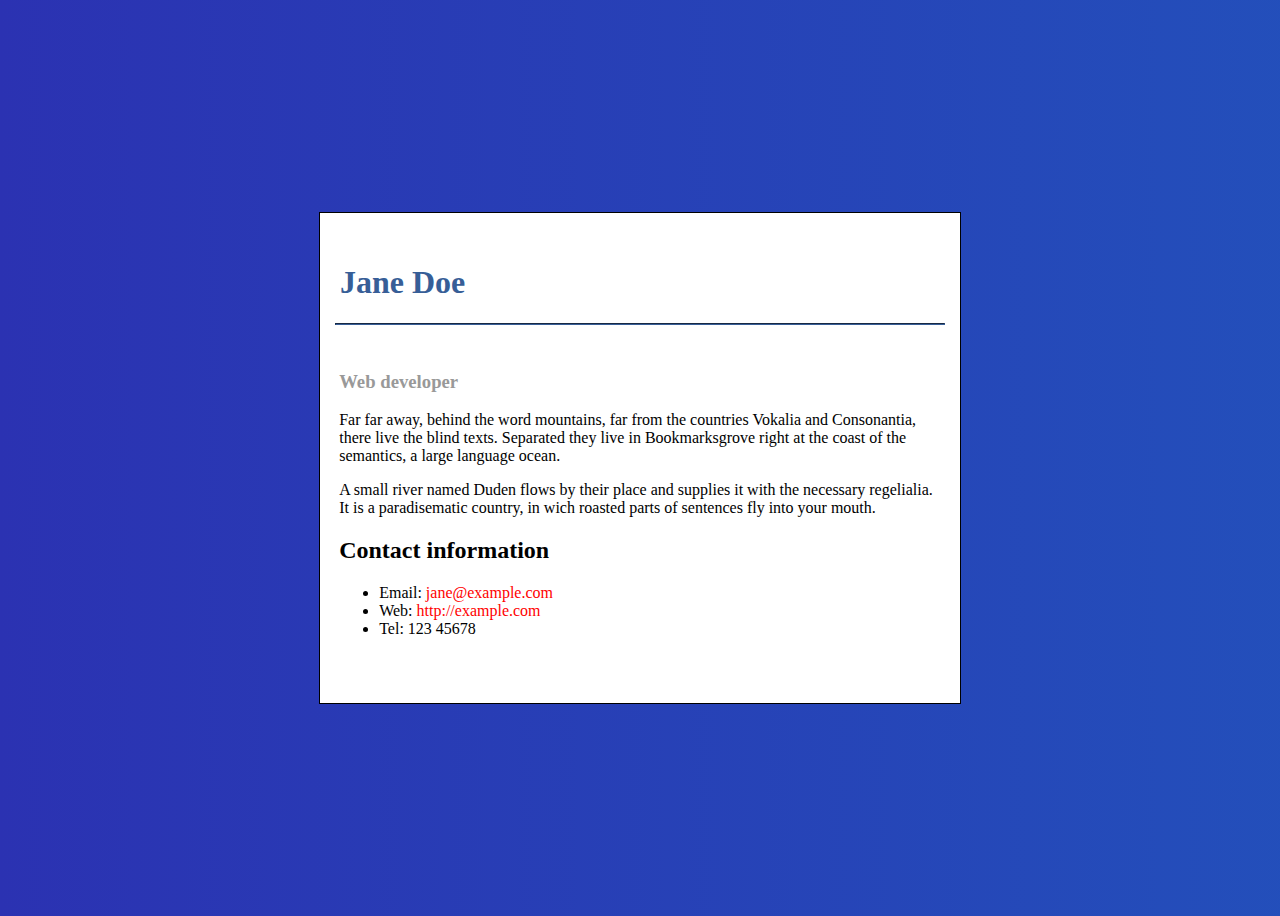
==== lab6/index.html @ 6c477899 "commit lab6" ====
<!DOCTYPE html>
<html lang="en">
<head>
    <meta charset="UTF-8">
    <meta http-equiv="X-UA-Compatible" content="IE=edge">
    <meta name="viewport" content="width=device-width, initial-scale=1.0">
    <title>lab6</title>
    <link rel="stylesheet" href="style.css">
</head>
<body>
    <div class="wireframe">
        <div class="head">
            <h1>Jane Doe</h1>
            <hr id="barra">
        </div>
        <div class="body">
            <h3>Web developer</h3>
             <p>
                Far far away, behind the word mountains, far from the countries Vokalia and 
                Consonantia, there live the blind texts. Separated they live in 
                Bookmarksgrove right at the coast of the semantics, a large language ocean.
            </p>
            <p>
                A small river named Duden flows by their place and supplies it with the necessary
                regelialia. It is a paradisematic country, in wich roasted parts of
                sentences fly into your mouth.
            </p>
            <p>
                <h2>Contact information</h2>
            </p>
            <div class="list">
                <ul>
                    <li>Email: <span>jane@example.com</span></li>
                    <li>Web: <span>http://example.com</span></li>
                    <li>Tel: 123 45678</li>
                </ul>
    
            </div>
        </div>
        

    </div>
</body>
</html>
---- lab6/style.css ----
body {
    background: #1488CC;  
    background: linear-gradient(to right, #2B32B2, #1488CC); 
    background-size: 300%;
    animation: fanimado 3s infinite;  
    height: 900px;
    display: flex;
    justify-content: center;
    align-items: center;

}
.wireframe{
    background:white;
    padding: 30px 0; 
    border: 1px solid black;
    display: flex;
    justify-content: center;
    flex-direction: column;
    width: 50vw;
    
}
h1{
   color: #375e97; 
   position: relative;
   left: 20px; 
}
#barra{
    border-color:#375e97;
    width: 95%;  
}
.body{
    padding: 3%; 
}
h3{
    color: #999999;
}
span{
    color:red;
}
@keyframes fanimado{
    0%{
      background-position: 0% 50%;
    }
    50%{
      background-position: 100% 50%;
    }
    100%{
        background-position: 0% 50%;
    }
  }
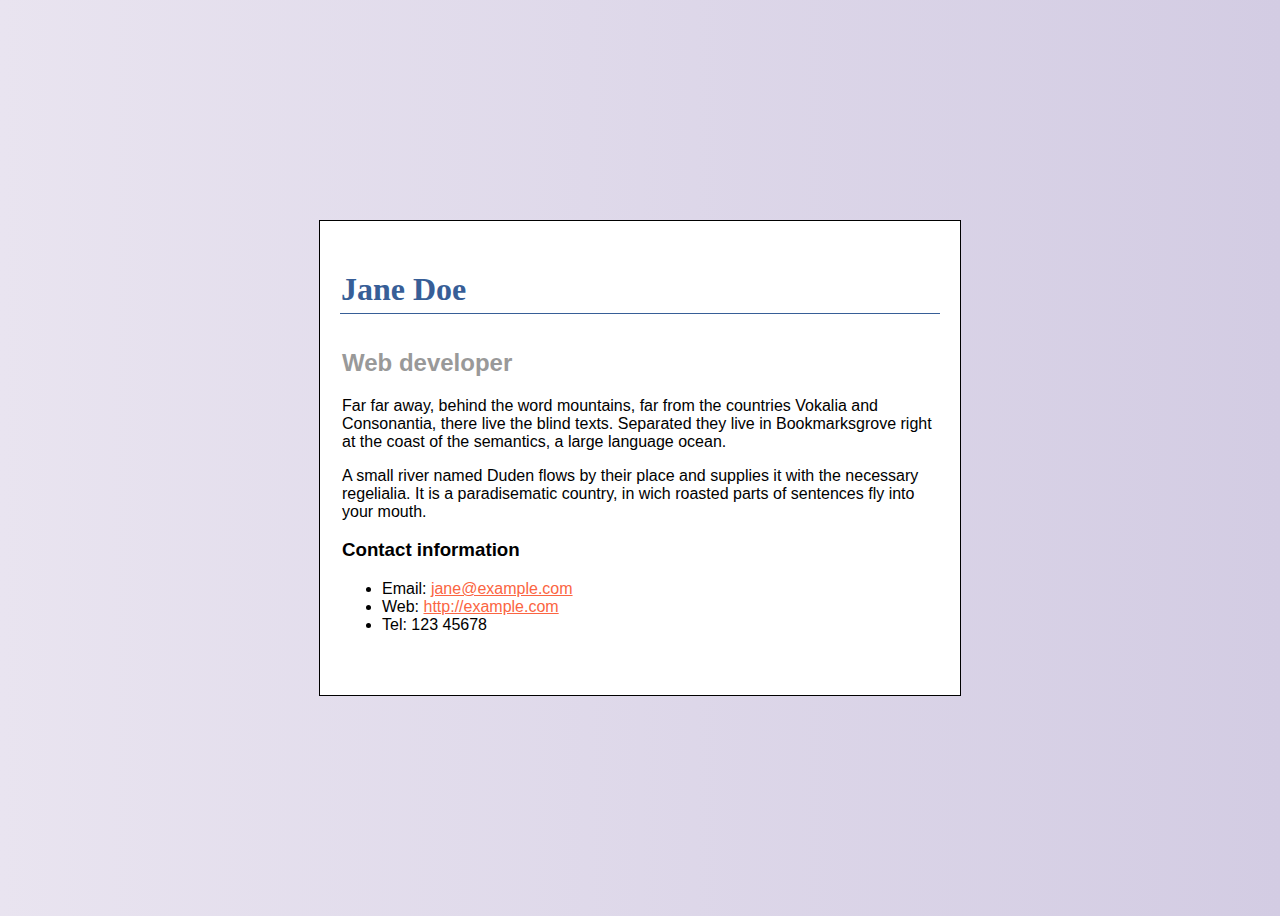
==== commit 4cae9f43: "mejoras css" ====
--- a/lab6/index.html
+++ b/lab6/index.html
@@ -11,10 +11,10 @@
     <div class="wireframe">
         <div class="head">
             <h1>Jane Doe</h1>
-            <hr id="barra">
         </div>
+        
         <div class="body">
-            <h3>Web developer</h3>
+            <h2>Web developer</h2>
              <p>
                 Far far away, behind the word mountains, far from the countries Vokalia and 
                 Consonantia, there live the blind texts. Separated they live in 
@@ -24,14 +24,12 @@
                 A small river named Duden flows by their place and supplies it with the necessary
                 regelialia. It is a paradisematic country, in wich roasted parts of
                 sentences fly into your mouth.
-            </p>
-            <p>
-                <h2>Contact information</h2>
-            </p>
+            </p>         
+            <h3>Contact information</h3>
             <div class="list">
                 <ul>
-                    <li>Email: <span>jane@example.com</span></li>
-                    <li>Web: <span>http://example.com</span></li>
+                    <li>Email: <a class='link' href="#">jane@example.com</a></li>
+                    <li>Web: <a class='link' href="#">http://example.com</a></li>
                     <li>Tel: 123 45678</li>
                 </ul>
     
--- a/lab6/style.css
+++ b/lab6/style.css
@@ -1,8 +1,12 @@
 body {
-    background: #1488CC;  
-    background: linear-gradient(to right, #2B32B2, #1488CC); 
-    background-size: 300%;
-    animation: fanimado 3s infinite;  
+     
+    background-image: linear-gradient(to right,
+     #E9E4F0 0,
+         #D3CCE3 25%,
+            #cfc4e9 75%,
+                 #d1c5ed 80%); 
+    background-size: 400%;
+    animation: fanimado 5s infinite;  
     height: 900px;
     display: flex;
     justify-content: center;
@@ -20,23 +24,28 @@
     
 }
 h1{
+   font-family: Georgia;
    color: #375e97; 
-   position: relative;
-   left: 20px; 
-}
-#barra{
-    border-color:#375e97;
-    width: 95%;  
+   border-bottom: 1px solid #375e97;
+   padding: 0 1px 5px;
+   margin:20px;
 }
 .body{
-    padding: 3%; 
+    font-family: Arial;
+    padding: 10px;
+    margin: -15px 12px 5px;
 }
-h3{
+h2{
+    font-family: Arial;
     color: #999999;
 }
-span{
-    color:red;
+.link{
+    color:#fb6542;
 }
+.link:active{
+    color:#ded00ce9;
+}
+
 @keyframes fanimado{
     0%{
       background-position: 0% 50%;
